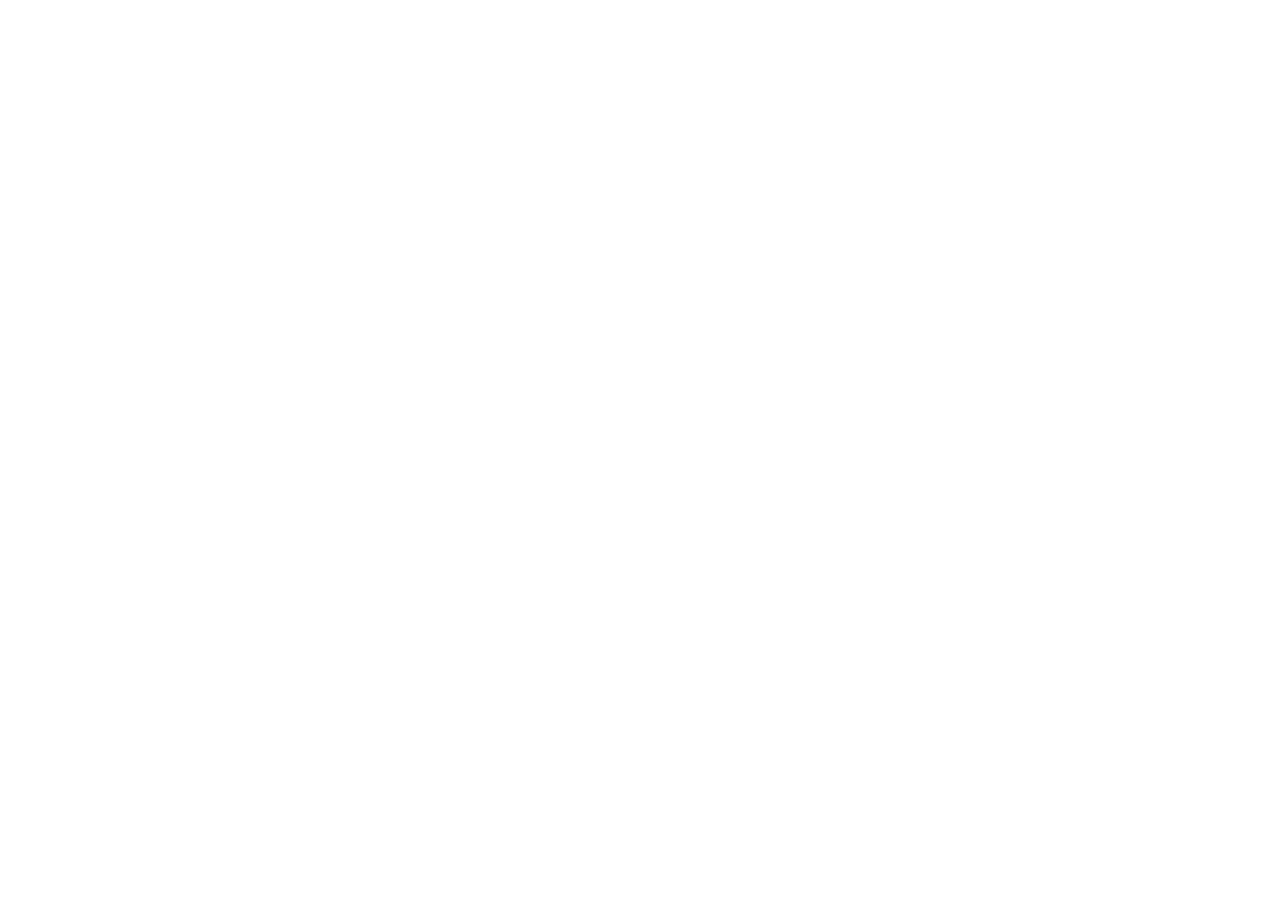
==== index.html @ 3e2d52f7 "Js_übung" ====
<!DOCTYPE html>
<html lang="en">
<head>
    <meta charset="UTF-8">
    <meta http-equiv="X-UA-Compatible" content="IE=edge">
    <meta name="viewport" content="width=device-width, initial-scale=1.0">
    <title>Document</title>
</head>
<body>
<script src="assets/js/main.js"></script>
</body>
</html>
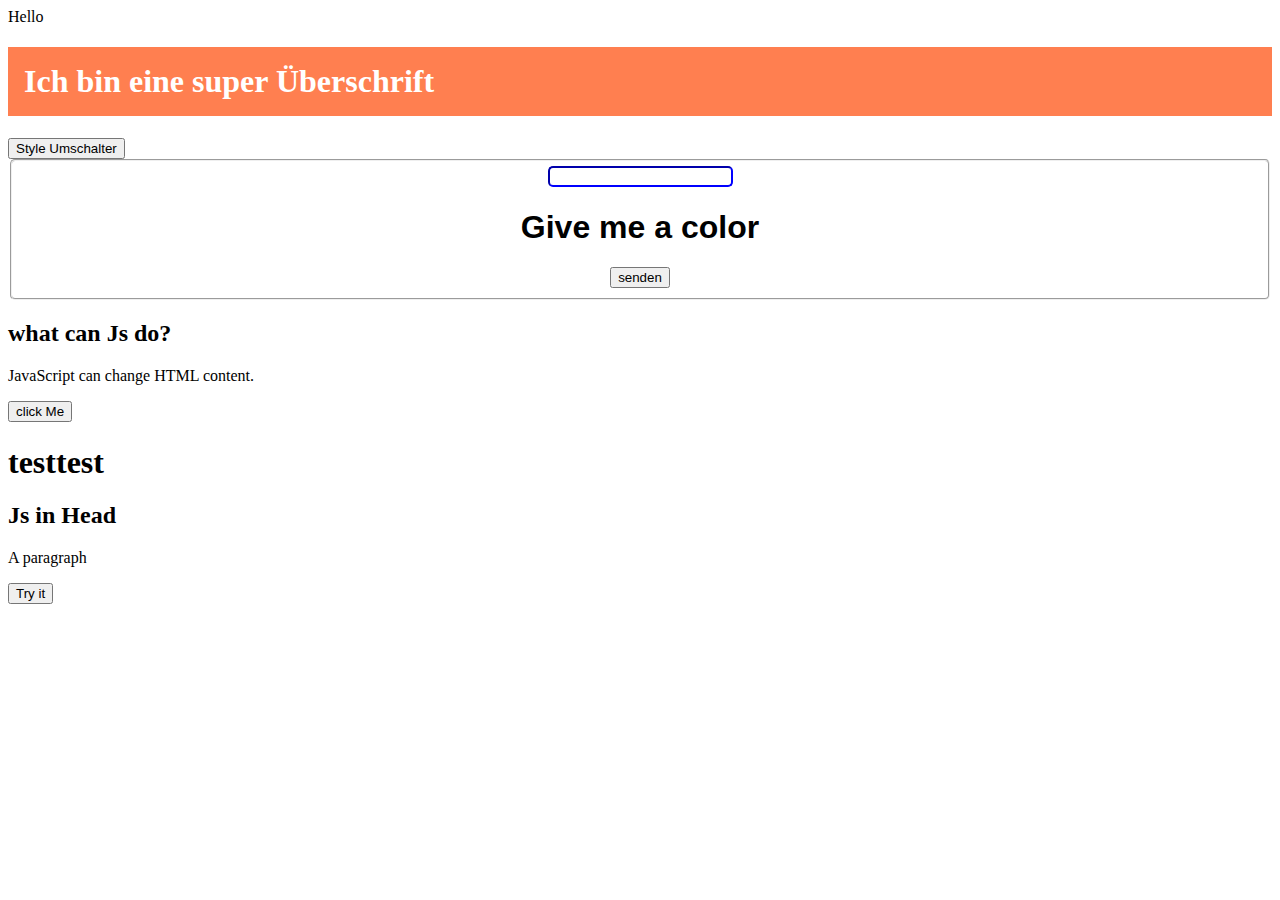
==== commit 80577507: "js_übung" ====
--- a/index.html
+++ b/index.html
@@ -5,8 +5,55 @@
     <meta http-equiv="X-UA-Compatible" content="IE=edge">
     <meta name="viewport" content="width=device-width, initial-scale=1.0">
     <title>Document</title>
+    <link rel="stylesheet" href="assets/css/style.css">
 </head>
 <body>
+    <!-- DOM Elements
+        Eine Webseite ist ein Dokument. Dieses Dokument kann entweder im
+Browserfenster oder als HTML-Quelltext angezeigt werden. Aber in beiden
+Fällen ist es das gleiche Dokument. Das Document Object Model (DOM) stellt
+das gleiche Dokument dar, so dass es manipuliert werden kann. Das DOM ist
+eine objektorientierte Darstellung der Webseite, die mit einer Skriptsprache
+wie JavaScript geändert werden kann.
+        Die Methode getElementById() gibt das Element zurück, das das ID-Attribut mit dem angegebenen Wert hat. -->
+
+    <div id="demo"></div>
+
+    <!-- CSS verändern mit “classList”
+    Die Eigenschaft classList gibt den/die Klassennamen eines Elements zurück.
+    Diese Eigenschaft ist nützlich, um CSS-Klassen auf einem Element hinzuzufügen, zu entfernen und umzuschalten. Du kannst das mit den Methoden add(), remove() und toggle() ändern. -->
+<h1 id="myHeadline">Ich bin eine super Überschrift</h1>
+
+<button onclick="myFunction()">Style Umschalter</button>
+
+<!-- CodeFlow Projekt lev1_2: Change background-color with input -->
+
+<form action="">
+    <fieldset>
+        <input type="text" name="colorbox" id="colorbox" onchange="colorBackgroundColor()">
+        <h1>Give me a color</h1>
+        <input type="button" value="senden" id=" Btn" onclick="colorBackgroundColor()">
+</fieldset>
+</form>
+<!-- w3s -->
+<!-- 1.JavaScript Can Change HTML Content -->
+
+<h2>what can Js do?</h2>
+
+
+<p id="demo">JavaScript can change HTML content.</p>
+
+<!-- <button type="button" onclick="document.getElementById('demo').innerHTML = 'Hello JavaScript!'">Click Me!</button> -->
+<input type="button" value="click Me" id=" Btn" onclick="changeText()">
+<p id="ergebniss"></p>
+<!-- übung -->
+<h1 id="h"></h1>
+<h2>Js in Head</h2>
+<p id="newText">A paragraph</p>
+<button type="button" onclick="yourFunction()">Try it</button>
+
+
+
 <script src="assets/js/main.js"></script>
 </body>
 </html>--- a/assets/css/style.css
+++ b/assets/css/style.css
@@ -0,0 +1,27 @@
+.newStyle {
+  background-color: coral;
+  color: white;
+  padding: 1rem;
+}
+form fieldset {
+  text-align: center;
+  font-family: Arial, Helvetica, sans-serif;
+  background-color: #fff;
+}
+fieldset,
+#colorbox,
+#Btn {
+  border-radius: 5px;
+}
+#colorbox {
+  border-color: blue;
+}
+#Btn {
+  background-color: greenyellow;
+}
+
+#colorbox:hover,
+#Btn:hover {
+  border-color: rgb(119, 147, 229);
+}
+
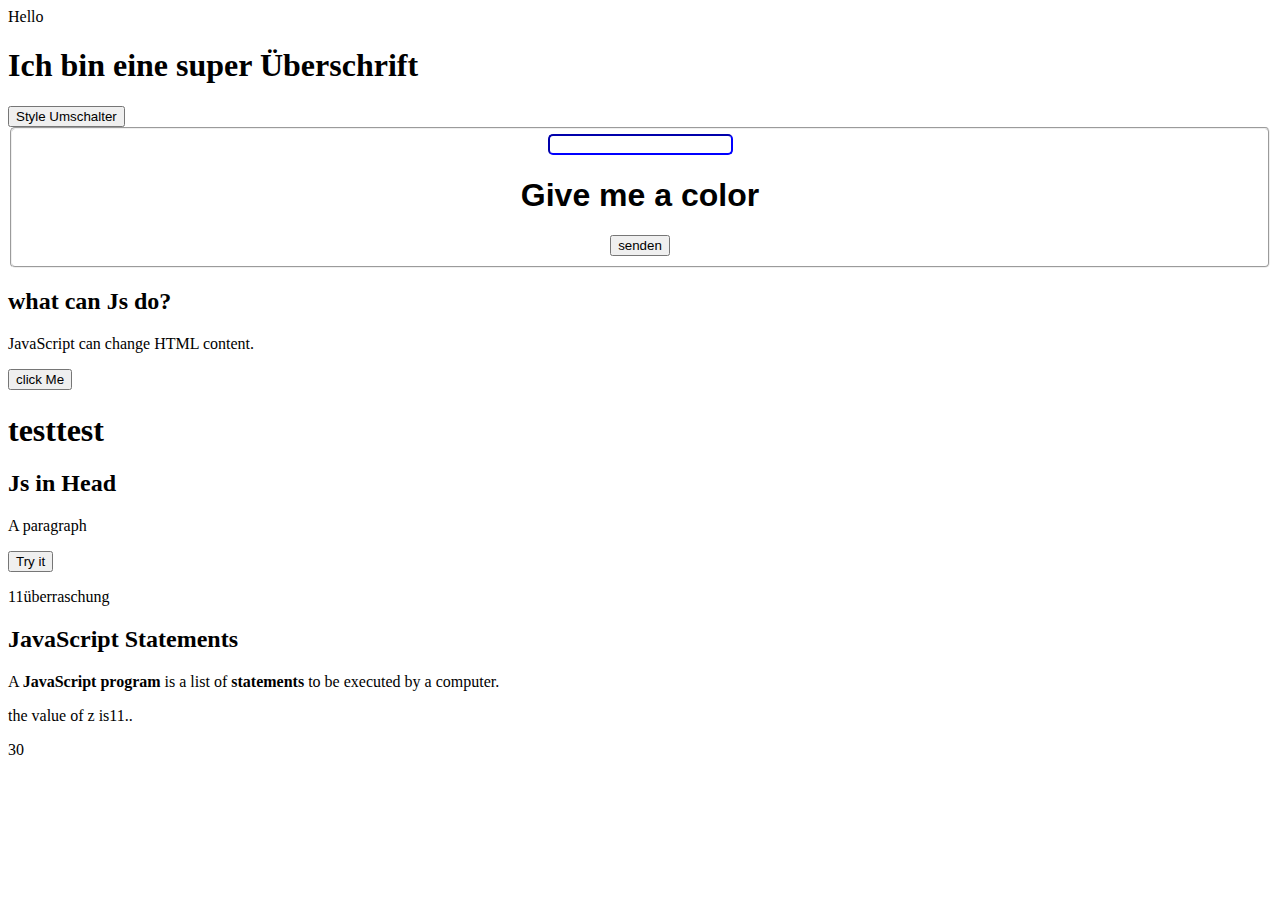
==== commit 77bc4bd9: "jsuebung" ====
--- a/index.html
+++ b/index.html
@@ -51,9 +51,21 @@
 <h2>Js in Head</h2>
 <p id="newText">A paragraph</p>
 <button type="button" onclick="yourFunction()">Try it</button>
+<!-- übung innerHTML1 -->
+<p id="count"></p>
+<!-- Using document.write() -->
+<!-- JavaScript Statements -->
+
+
+<h2>JavaScript Statements</h2>
+
+<p>A <b>JavaScript program</b> is a list of <b>statements</b> to be executed by a computer.</p>
+<p id="statement"></p>
+<script src="assets/js/main.js"></script>
 
 
 
-<script src="assets/js/main.js"></script>
+
+<h1></h1>
 </body>
 </html>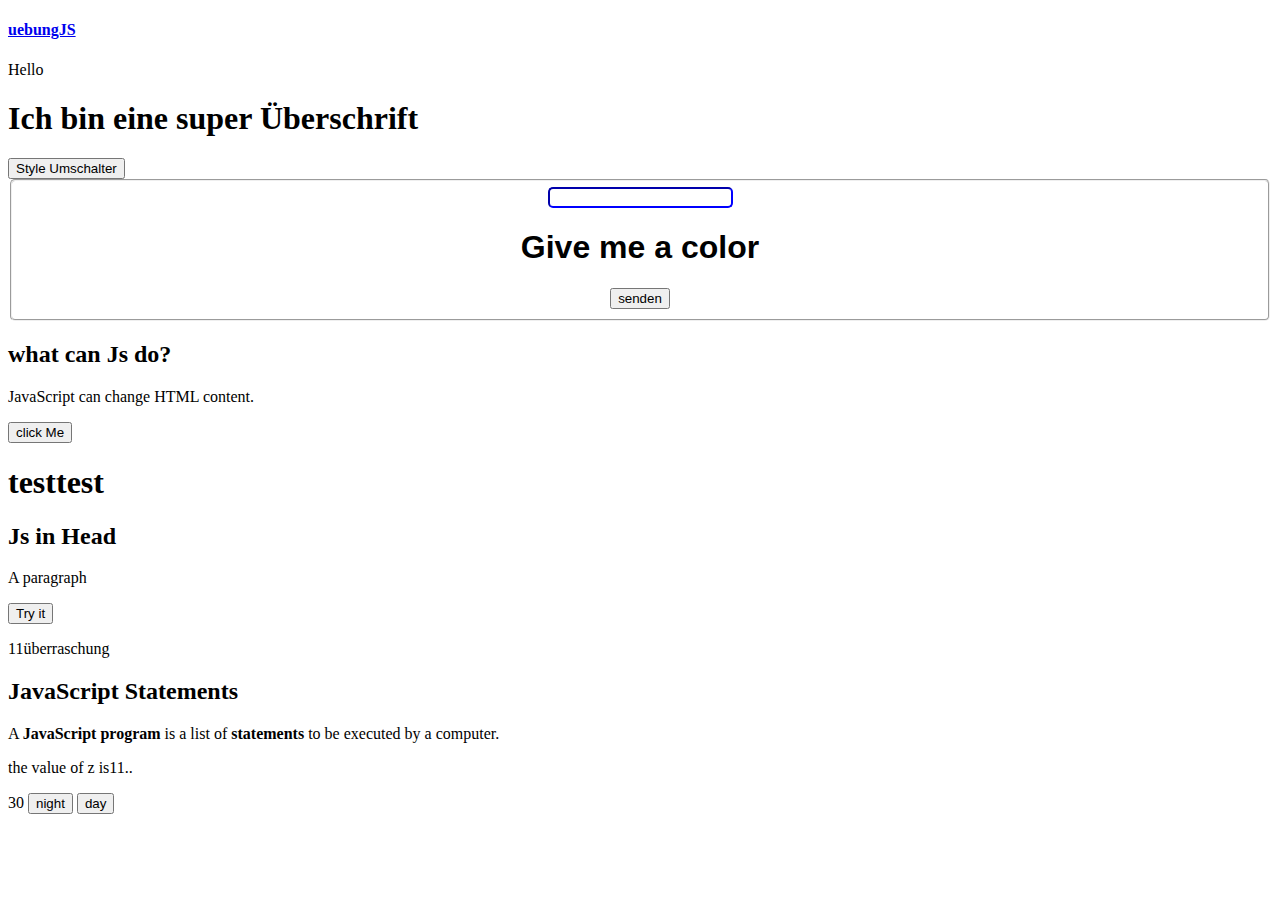
==== commit 0a751db4: "jsuebung" ====
--- a/index.html
+++ b/index.html
@@ -8,6 +8,7 @@
     <link rel="stylesheet" href="assets/css/style.css">
 </head>
 <body>
+    <h4><a href="assets/html/uebung.html">uebungJS</a></h4>
     <!-- DOM Elements
         Eine Webseite ist ein Dokument. Dieses Dokument kann entweder im
 Browserfenster oder als HTML-Quelltext angezeigt werden. Aber in beiden
@@ -63,8 +64,9 @@
 <p id="statement"></p>
 <script src="assets/js/main.js"></script>
 
-
-
+<!--  button -->
+<input type="button" value="night" onclick="yourFunction()">
+<input type="button" value="day" onclick="MyFunction()">
 
 <h1></h1>
 </body>
